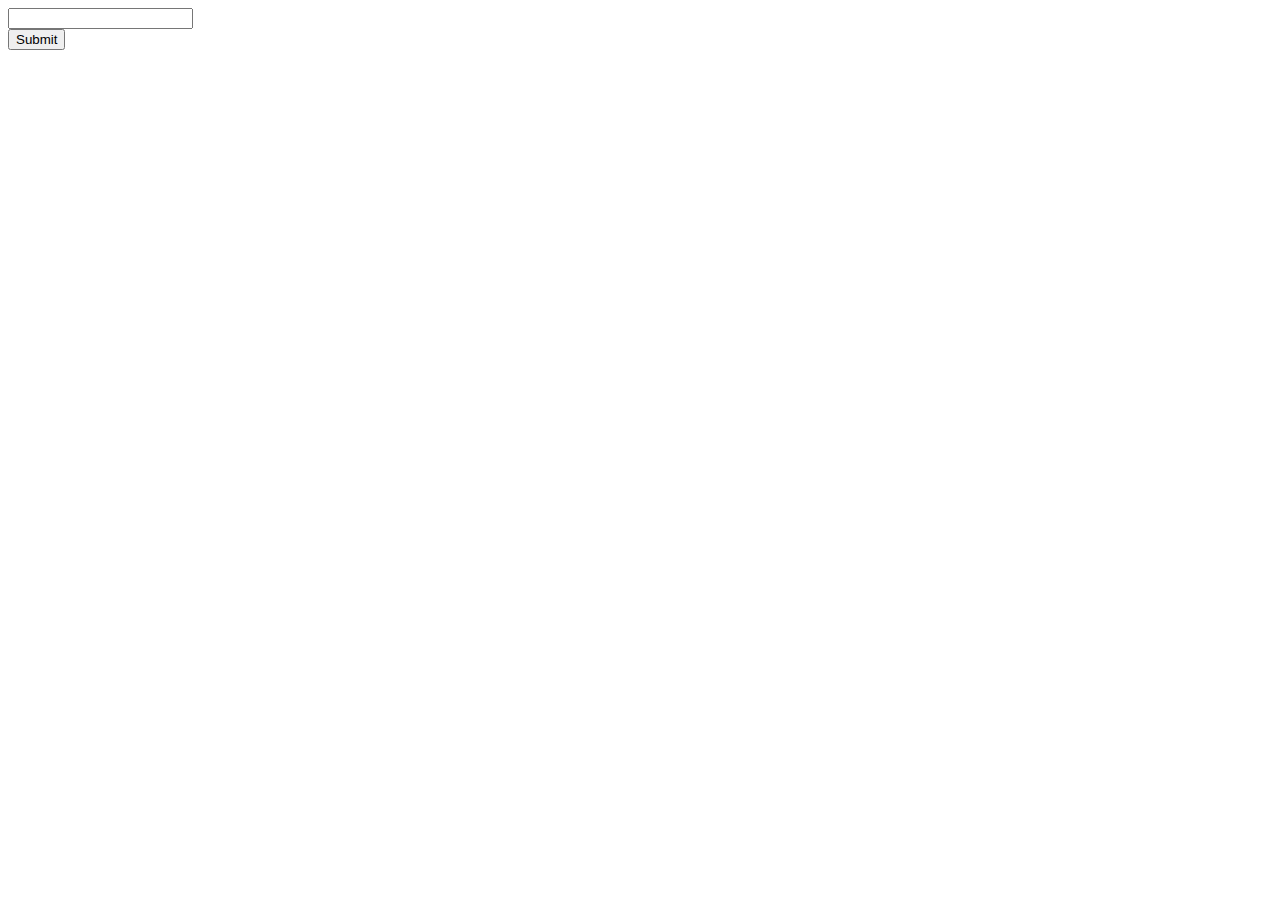
==== ShoppingCartProject/index.html @ b861371d "First Commit -- Changing IDE, from eclipse to netbeans." ====
<!DOCTYPE html>
<!--
To change this license header, choose License Headers in Project Properties.
To change this template file, choose Tools | Templates
and open the template in the editor.
-->
<html>
    <head>
        <title>TODO supply a title</title>
        <meta charset="UTF-8">
        <meta name="viewport" content="width=device-width, initial-scale=1.0">
    </head>
    <body>
        	<form action="SearchResult.php" method="post">
		<div>
		<input type="text" name="searchCriteria"><br>
		<input type="submit" >
		</div>
                </form>
    </body>
</html>
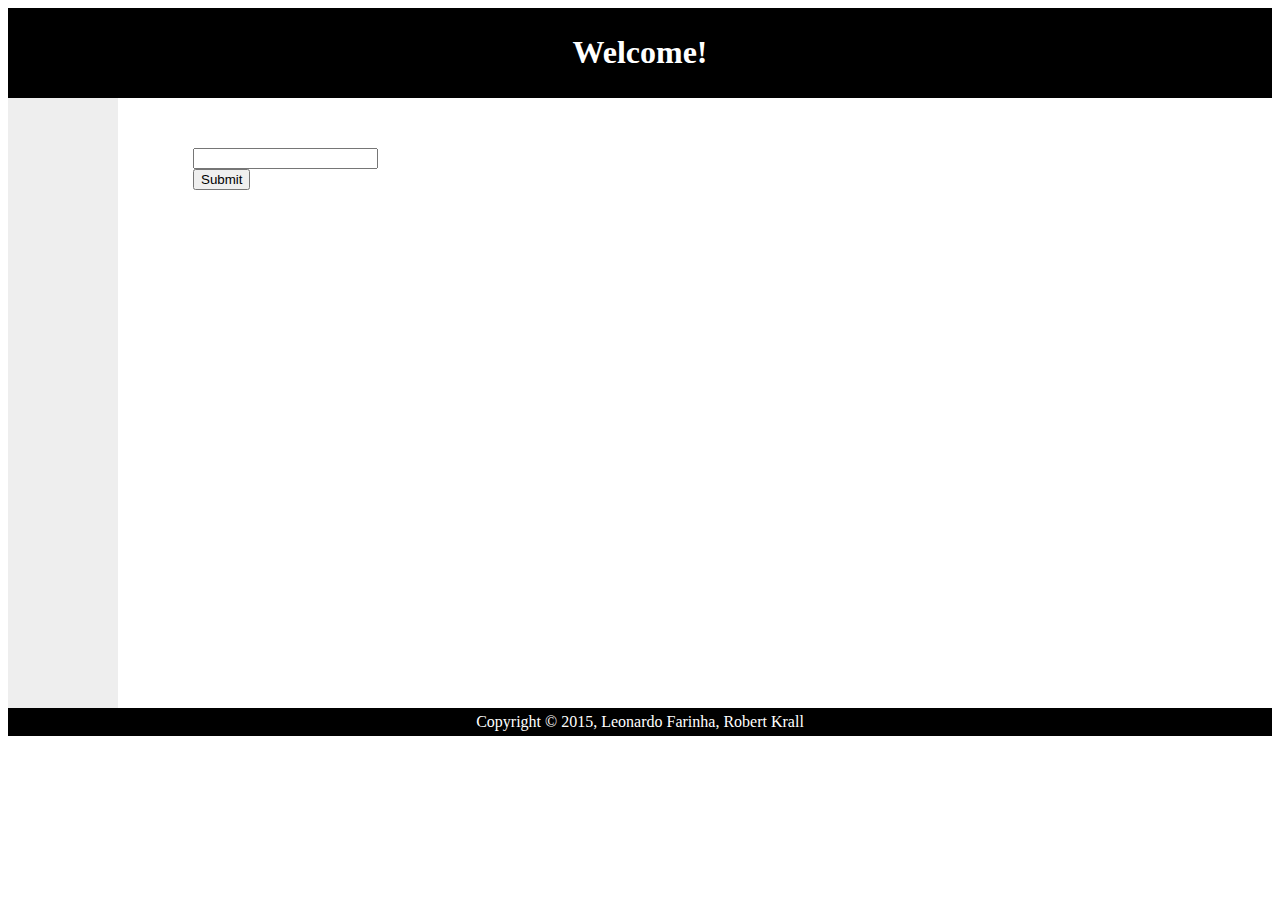
==== commit 7145b206: "UPDATE -- removed unwanted folders." ====
--- a/ShoppingCartProject/index.html
+++ b/ShoppingCartProject/index.html
@@ -6,16 +6,34 @@
 -->
 <html>
     <head>
-        <title>TODO supply a title</title>
+        <title>Project Home</title>
         <meta charset="UTF-8">
         <meta name="viewport" content="width=device-width, initial-scale=1.0">
+        <link rel="stylesheet" type="text/css" href="style/style.css">
     </head>
     <body>
-        	<form action="SearchResult.php" method="post">
+        <div id="header">
+        <h1>Welcome!</h1>
+        </div>
+        
+        <div id="nav">
+        </div>
+
+        <div id="section">
+            
+            <form action="gui/SearchResult.php" method="get">
 		<div>
 		<input type="text" name="searchCriteria"><br>
 		<input type="submit" >
+                
+               
 		</div>
                 </form>
+        </div>
+
+        <div id="footer">
+        Copyright © 2015, Leonardo Farinha, Robert Krall
+        </div>
+ 	
     </body>
 </html>
--- a/ShoppingCartProject/style/style.css
+++ b/ShoppingCartProject/style/style.css
@@ -0,0 +1,91 @@
+@CHARSET "ISO-8859-1";
+#header {
+    background-color:black;
+    color:white;
+    text-align:center;
+    padding:5px;
+}
+#nav {
+    //border: 10px solid blue;
+    line-height:30px;
+    background-color:#eeeeee;
+    height:600px;
+    width:100px;
+    float:left;
+    padding:5px;
+    
+}
+#section {
+    //border: 10px solid blue;
+    width:1000px;
+    float:left;
+    padding-top: 50px;
+    padding-bottom: 50px;
+    padding-left: 75px;
+    padding-right: 10px;
+}
+
+#aside{
+    //border: 10px solid blue;
+    width: 200px;
+    float: right;
+    padding-top: 50px;
+    padding-bottom: 50px;
+    padding-left: 25px;
+    padding-right: 25px;
+}
+
+#footer {
+    background-color:black;
+    color:white;
+    clear:both;
+    text-align:center;
+    padding:5px;
+}
+
+table {
+    width:100%;
+    padding: 10px;
+    border: 10px solid black;
+}
+table, th, td {
+    border: 0px solid #fff;
+    border-collapse: collapse;
+}
+th, td {
+    padding: 5px;
+    text-align: left;
+}
+table#t01 tr:nth-child(even) {
+    background-color: #eee;
+}
+table#t01 tr:nth-child(odd) {
+   background-color:#fff;
+}
+table#t01 th	{
+    background-color: black;
+    color: white;
+}
+
+#searchBox {
+    background: #fff;
+    width: 700px;
+    padding: 10px;
+    border: 25px solid #fff;
+    margin: 25px;
+}
+
+#itemInfoBox{
+    width: 1000px;
+    padding: 10px;
+    //border: 25px solid #fff;
+    //margin: 25px;
+}
+
+/*#shoppingCartButton{
+  padding:5px;
+  background-color: #dcdcdc;
+  border: 2px solid #666;
+  color: black;
+  text-decoration:none;
+}*/
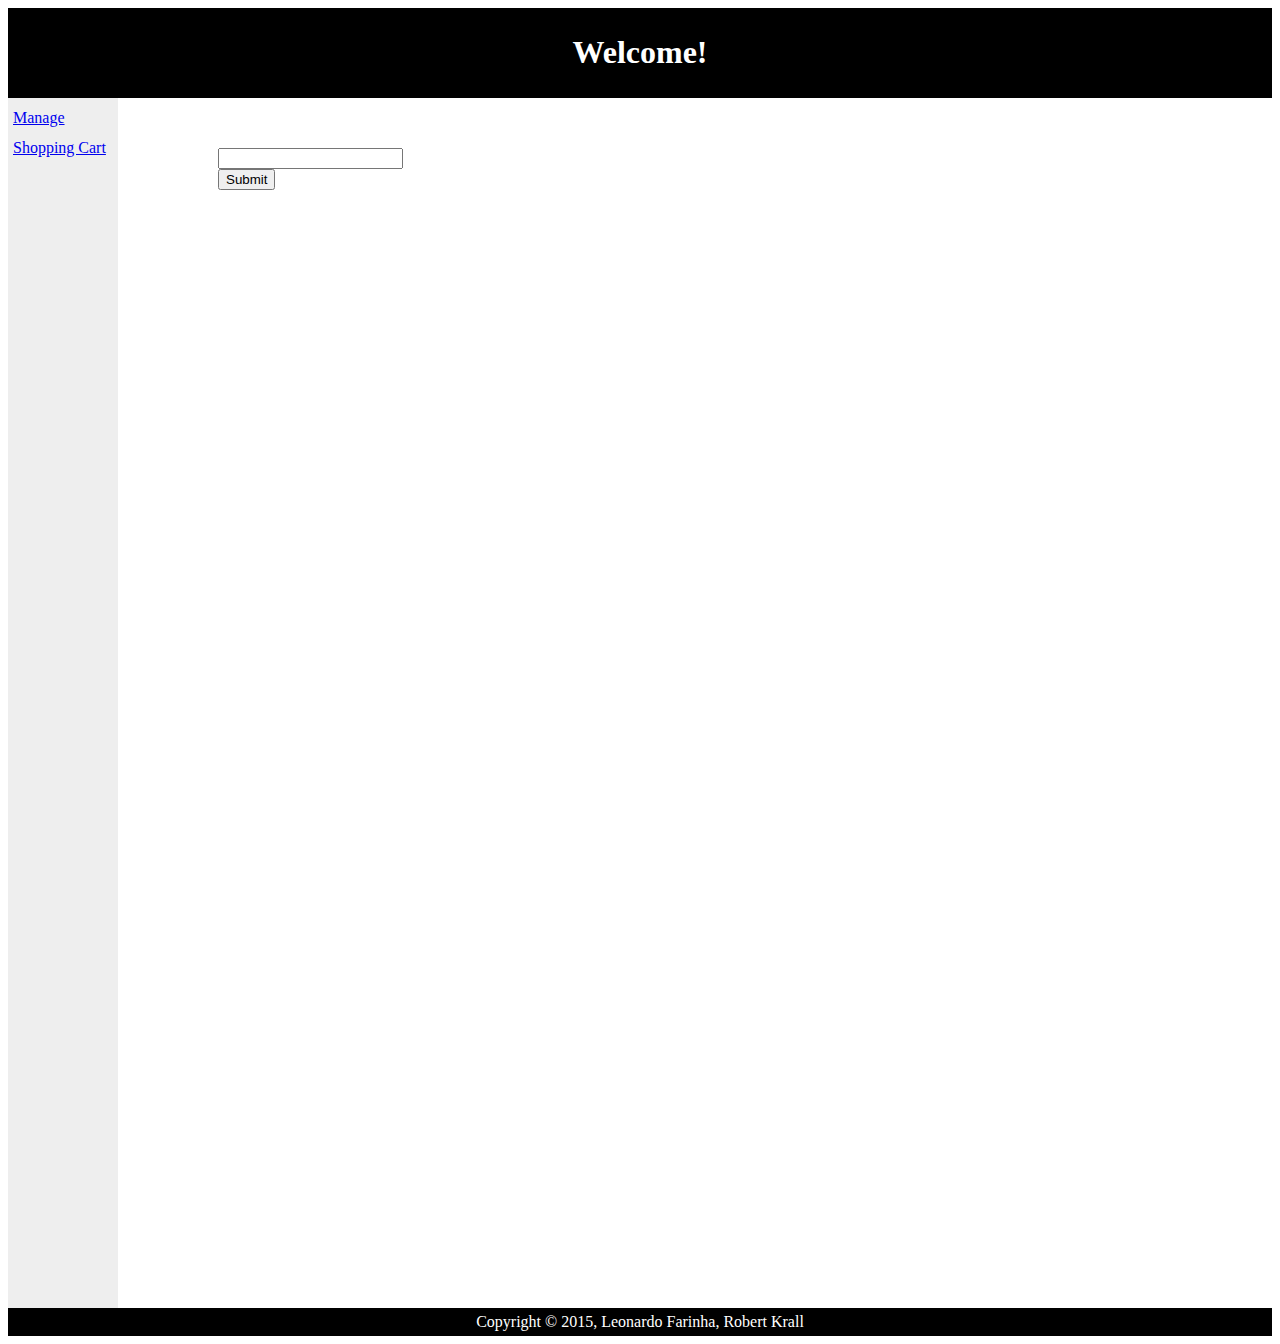
==== commit 55efb8d8: "Added more functionality -- Now we can remove items from the ShoppingCart (visually) thanks to JQuer" ====
--- a/ShoppingCartProject/index.html
+++ b/ShoppingCartProject/index.html
@@ -17,6 +17,7 @@
         </div>
         
         <div id="nav">
+            <a href="gui/ManageShoppingCart.php">Manage Shopping Cart</a>
         </div>
 
         <div id="section">
@@ -30,10 +31,10 @@
 		</div>
                 </form>
         </div>
-
+        
         <div id="footer">
         Copyright © 2015, Leonardo Farinha, Robert Krall
         </div>
- 	
+
     </body>
 </html>
--- a/ShoppingCartProject/style/style.css
+++ b/ShoppingCartProject/style/style.css
@@ -9,7 +9,7 @@
     //border: 10px solid blue;
     line-height:30px;
     background-color:#eeeeee;
-    height:600px;
+    height:1200px;
     width:100px;
     float:left;
     padding:5px;
@@ -21,18 +21,19 @@
     float:left;
     padding-top: 50px;
     padding-bottom: 50px;
-    padding-left: 75px;
+    padding-left: 100px;
     padding-right: 10px;
 }
 
 #aside{
     //border: 10px solid blue;
-    width: 200px;
+    width: 155px;
     float: right;
-    padding-top: 50px;
+    padding-top: 100px;
     padding-bottom: 50px;
     padding-left: 25px;
     padding-right: 25px;
+   
 }
 
 #footer {
@@ -44,12 +45,15 @@
 }
 
 table {
-    width:100%;
-    padding: 10px;
-    border: 10px solid black;
+    width:80%;
+    padding: 20px;
+    padding-left: 25px;
+    padding-right: 25px;
+    padding-bottom: 25px;
+    padding-top: 25px;
 }
 table, th, td {
-    border: 0px solid #fff;
+    border: 0px solid #eeeeee;
     border-collapse: collapse;
 }
 th, td {
@@ -67,19 +71,35 @@
     color: white;
 }
 
+table#t02 tr:nth-child(even) {
+    background-color: #eee;
+}
+table#t02 tr:nth-child(odd) {
+   background-color: #eee;
+}
+table#t02 th	{
+    background-color: black;
+    color: white;
+}
+
 #searchBox {
     background: #fff;
-    width: 700px;
+    width: 950px;
     padding: 10px;
-    border: 25px solid #fff;
-    margin: 25px;
+    //border: 25px solid #fff;
+    //margin: 25px;
 }
 
 #itemInfoBox{
-    width: 1000px;
+    width: 900px;
     padding: 10px;
     //border: 25px solid #fff;
     //margin: 25px;
+}
+
+#tableBox{
+    border-radius: 25px;
+    
 }
 
 /*#shoppingCartButton{
@@ -89,3 +109,4 @@
   color: black;
   text-decoration:none;
 }*/
+
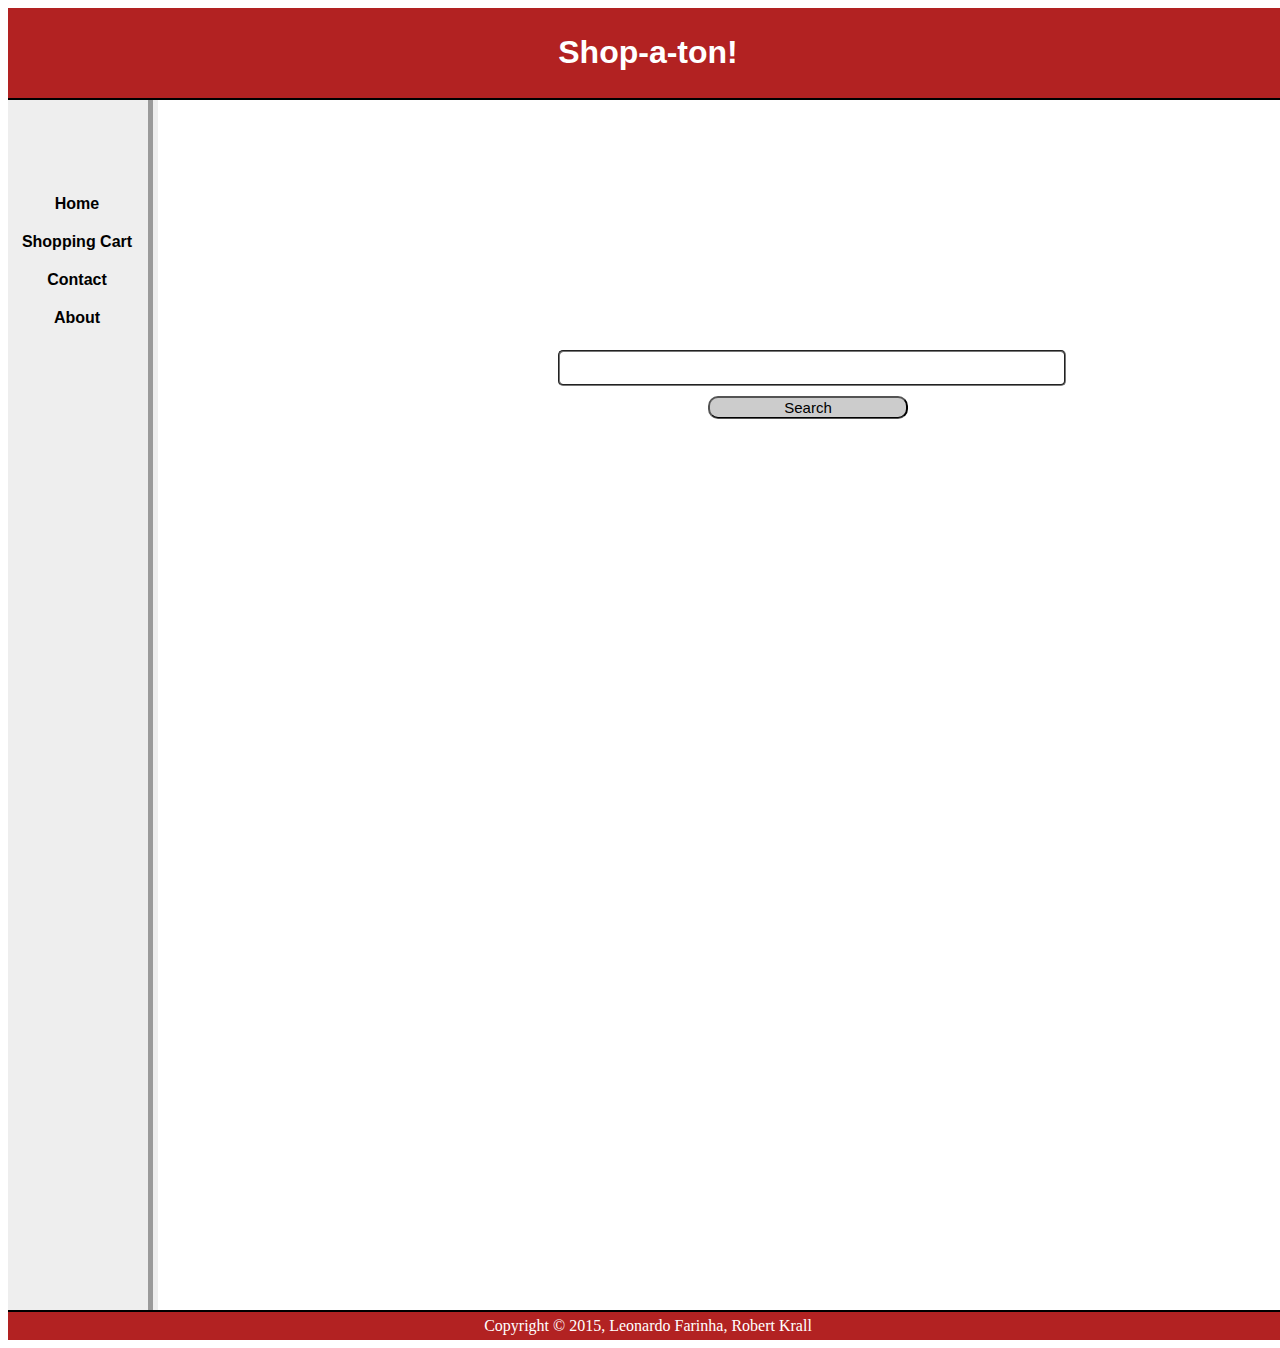
==== commit 5a503b9f: "Added some decorations and design to the index and itemview" ====
--- a/ShoppingCartProject/index.html
+++ b/ShoppingCartProject/index.html
@@ -13,23 +13,24 @@
     </head>
     <body>
         <div id="header">
-        <h1>Welcome!</h1>
+            <h1>Shop-a-ton!</h1>
         </div>
         
-        <div id="nav">
-            <a href="gui/ManageShoppingCart.php">Manage Shopping Cart</a>
+        <div id="nav">    
+        <ul>
+          <li><a href="#home">Home</a></li>
+          <li><a href="gui/ManageShoppingCart.php">Shopping Cart</a></li>
+          <li><a href="#contact">Contact</a></li>
+          <li><a href="#about">About</a></li>
+        </ul>
         </div>
 
-        <div id="section">
-            
+        <div id="section">   
             <form action="gui/SearchResult.php" method="get">
-		<div>
-		<input type="text" name="searchCriteria"><br>
-		<input type="submit" >
-                
-               
-		</div>
-                </form>
+                <div id="searchInputPlacement"><input id="searchInputDecor" size="100" type="text" name="searchCriteria"/></div>
+                <br><br>
+                <div id="searchButtonPlacement"><button id="searchButtonDecor" type="submit" >Search</button></div>
+            </form>
         </div>
         
         <div id="footer">
--- a/ShoppingCartProject/style/style.css
+++ b/ShoppingCartProject/style/style.css
@@ -1,16 +1,19 @@
 @CHARSET "ISO-8859-1";
 #header {
-    background-color:black;
+    background-color: firebrick;
     color:white;
     text-align:center;
     padding:5px;
+    border-bottom: 2px solid black;
+    font-family: sans-serif;
 }
 #nav {
-    //border: 10px solid blue;
+    border-right: 10px solid #eeeeee;
+    border-right-style: groove;
     line-height:30px;
-    background-color:#eeeeee;
+    background-color: #eeeeee;
     height:1200px;
-    width:100px;
+    width:130px;
     float:left;
     padding:5px;
     
@@ -37,11 +40,12 @@
 }
 
 #footer {
-    background-color:black;
+    background-color: firebrick;
     color:white;
     clear:both;
     text-align:center;
     padding:5px;
+    border-top: 2px solid black;
 }
 
 table {
@@ -52,8 +56,13 @@
     padding-bottom: 25px;
     padding-top: 25px;
 }
+
+body{
+    width:100%;
+}
+
 table, th, td {
-    border: 0px solid #eeeeee;
+    border: 2px solid #eeeeee;
     border-collapse: collapse;
 }
 th, td {
@@ -82,9 +91,45 @@
     color: white;
 }
 
+ul {
+    list-style-type: none;
+    margin: 0;
+    padding: 0;
+    overflow: hidden;
+    padding-top: 80px;
+}
+
+li {
+    float: left;
+}
+
+a:link, a:visited {
+    display: block;
+    width: 120px;
+    font-weight: bold;
+    color: black;
+    background-color: #eeeeee;
+    text-align: center;
+    padding: 4px;
+    text-decoration: none;
+    font-family: sans-serif;
+}
+
+a:hover, a:active {
+    background-color: #cccccc;
+}
+
+.searchInput{
+    float: left;
+    padding-top: 10px;
+    padding-left: 100px;
+    padding-right: 100px;
+    padding-bottom: 10px;
+}
+
 #searchBox {
     background: #fff;
-    width: 950px;
+    width: 900px;
     padding: 10px;
     //border: 25px solid #fff;
     //margin: 25px;
@@ -99,14 +144,32 @@
 
 #tableBox{
     border-radius: 25px;
-    
+}
+#searchInputPlacement{
+    float: left;
+    padding-left: 300px;
+    padding-top: 200px;
 }
 
-/*#shoppingCartButton{
-  padding:5px;
-  background-color: #dcdcdc;
-  border: 2px solid #666;
-  color: black;
-  text-decoration:none;
-}*/
+#searchInputDecor{
+    width: 500px;
+    height: 30px;
+    border-radius: 5px;
+    border-style: groove;
+}
 
+#searchButtonPlacement{
+    padding-top: 10px;
+    padding-left: 450px;
+    float: left;
+}
+
+#searchButtonDecor{
+    border-radius: 10px;
+    border-bottom-style: groove;
+    width: 200px;
+    background-color: #cccccc;
+    font-family: sans-serif;
+    font-size: 15px;
+}
+
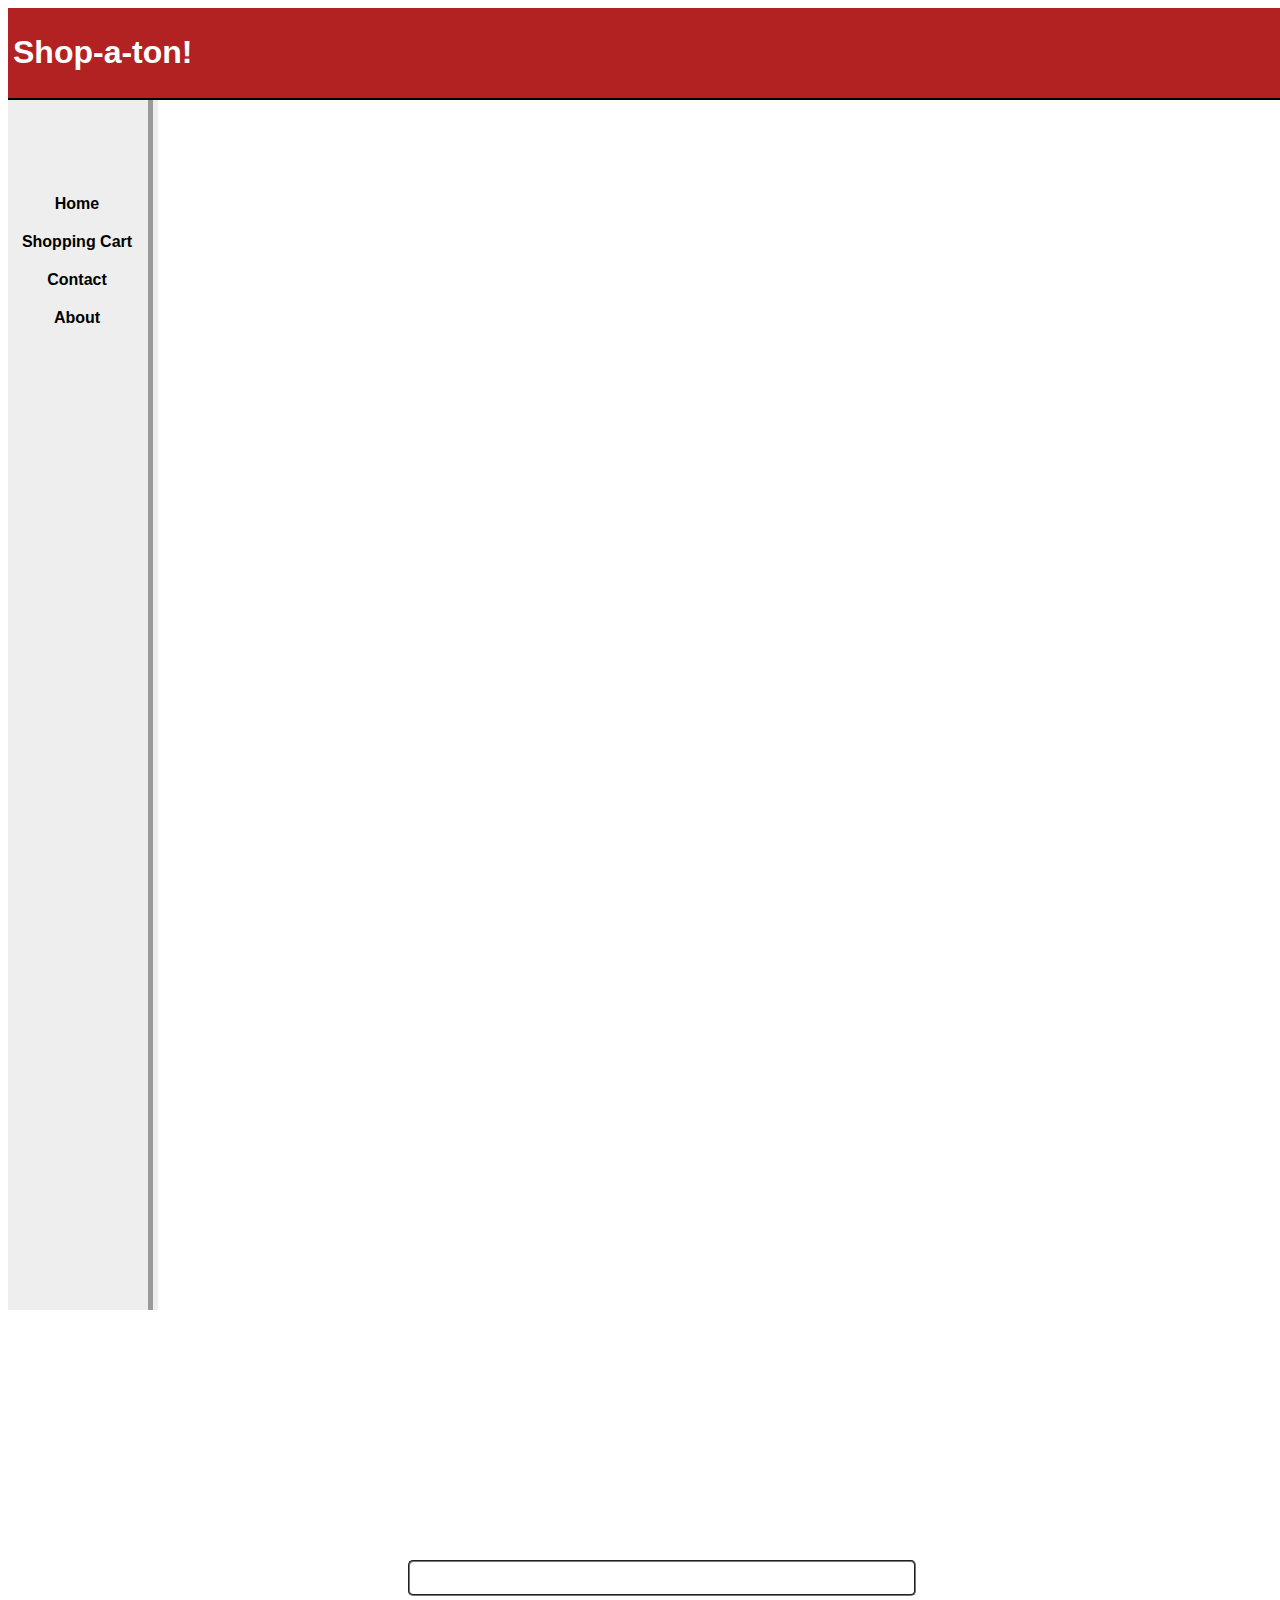
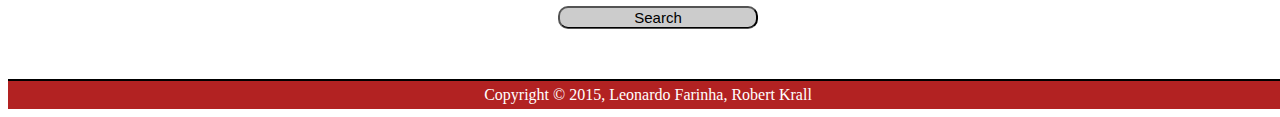
==== commit 9e235fb3: "New! -- more and more design features and cosmetic changes." ====
--- a/ShoppingCartProject/index.html
+++ b/ShoppingCartProject/index.html
@@ -12,10 +12,10 @@
         <link rel="stylesheet" type="text/css" href="style/style.css">
     </head>
     <body>
-        <div id="header">
+        <div id="header" class="">
             <h1>Shop-a-ton!</h1>
         </div>
-        
+        <div class="container">
         <div id="nav">    
         <ul>
           <li><a href="#home">Home</a></li>
@@ -36,6 +36,6 @@
         <div id="footer">
         Copyright © 2015, Leonardo Farinha, Robert Krall
         </div>
-
+        </div>
     </body>
 </html>
--- a/ShoppingCartProject/style/style.css
+++ b/ShoppingCartProject/style/style.css
@@ -1,8 +1,12 @@
 @CHARSET "ISO-8859-1";
+
+.container{
+    position: relative;
+}
+
 #header {
     background-color: firebrick;
     color:white;
-    text-align:center;
     padding:5px;
     border-bottom: 2px solid black;
     font-family: sans-serif;
@@ -19,24 +23,19 @@
     
 }
 #section {
-    //border: 10px solid blue;
-    width:1000px;
-    float:left;
+    width: 950px;
+    float: left;
     padding-top: 50px;
     padding-bottom: 50px;
     padding-left: 100px;
-    padding-right: 10px;
+    padding-right: 100px;
 }
 
 #aside{
-    //border: 10px solid blue;
     width: 155px;
+    height: 1200px;
     float: right;
-    padding-top: 100px;
-    padding-bottom: 50px;
-    padding-left: 25px;
-    padding-right: 25px;
-   
+    padding: 158px 52px 100px 20px;
 }
 
 #footer {
@@ -48,28 +47,33 @@
     border-top: 2px solid black;
 }
 
+body{
+    width:100%;
+}
+
 table {
-    width:80%;
-    padding: 20px;
+    border: 1px solid black;
+    border-radius: 25px;
+    border-collapse: collapse;
+    background-color: #eee;
+    width: 900px;
     padding-left: 25px;
     padding-right: 25px;
     padding-bottom: 25px;
     padding-top: 25px;
 }
 
-body{
-    width:100%;
-}
 
 table, th, td {
-    border: 2px solid #eeeeee;
-    border-collapse: collapse;
+    border-width: 5px;
 }
 th, td {
     padding: 5px;
-    text-align: left;
+    /*text-align: left;*/
 }
 table#t01 tr:nth-child(even) {
+    border-radius: 25px;
+    width: 700px;
     background-color: #eee;
 }
 table#t01 tr:nth-child(odd) {
@@ -129,17 +133,8 @@
 
 #searchBox {
     background: #fff;
-    width: 900px;
-    padding: 10px;
-    //border: 25px solid #fff;
-    //margin: 25px;
-}
-
-#itemInfoBox{
-    width: 900px;
-    padding: 10px;
-    //border: 25px solid #fff;
-    //margin: 25px;
+    width: 600px;
+    padding: 51px 33px;
 }
 
 #tableBox{
@@ -173,3 +168,26 @@
     font-size: 15px;
 }
 
+#sideButtonDecor{
+    border-radius: 25px;
+    border-style: solid;
+    border-color: #999999;
+    width: 150px;
+    height: 50px;
+}
+
+#sideButtonDecor:hover{
+    background-color: #cccccc;
+}
+
+#sideButtonDecor:active{
+    background-color: #999999;
+}
+
+#asideButtonBox{
+    background-color: coral;
+    box-shadow: 0px 2px 6px 4px;
+    border-radius: 10px;
+    border-style: solid;
+    padding: 60px 163px 59px 14px;
+}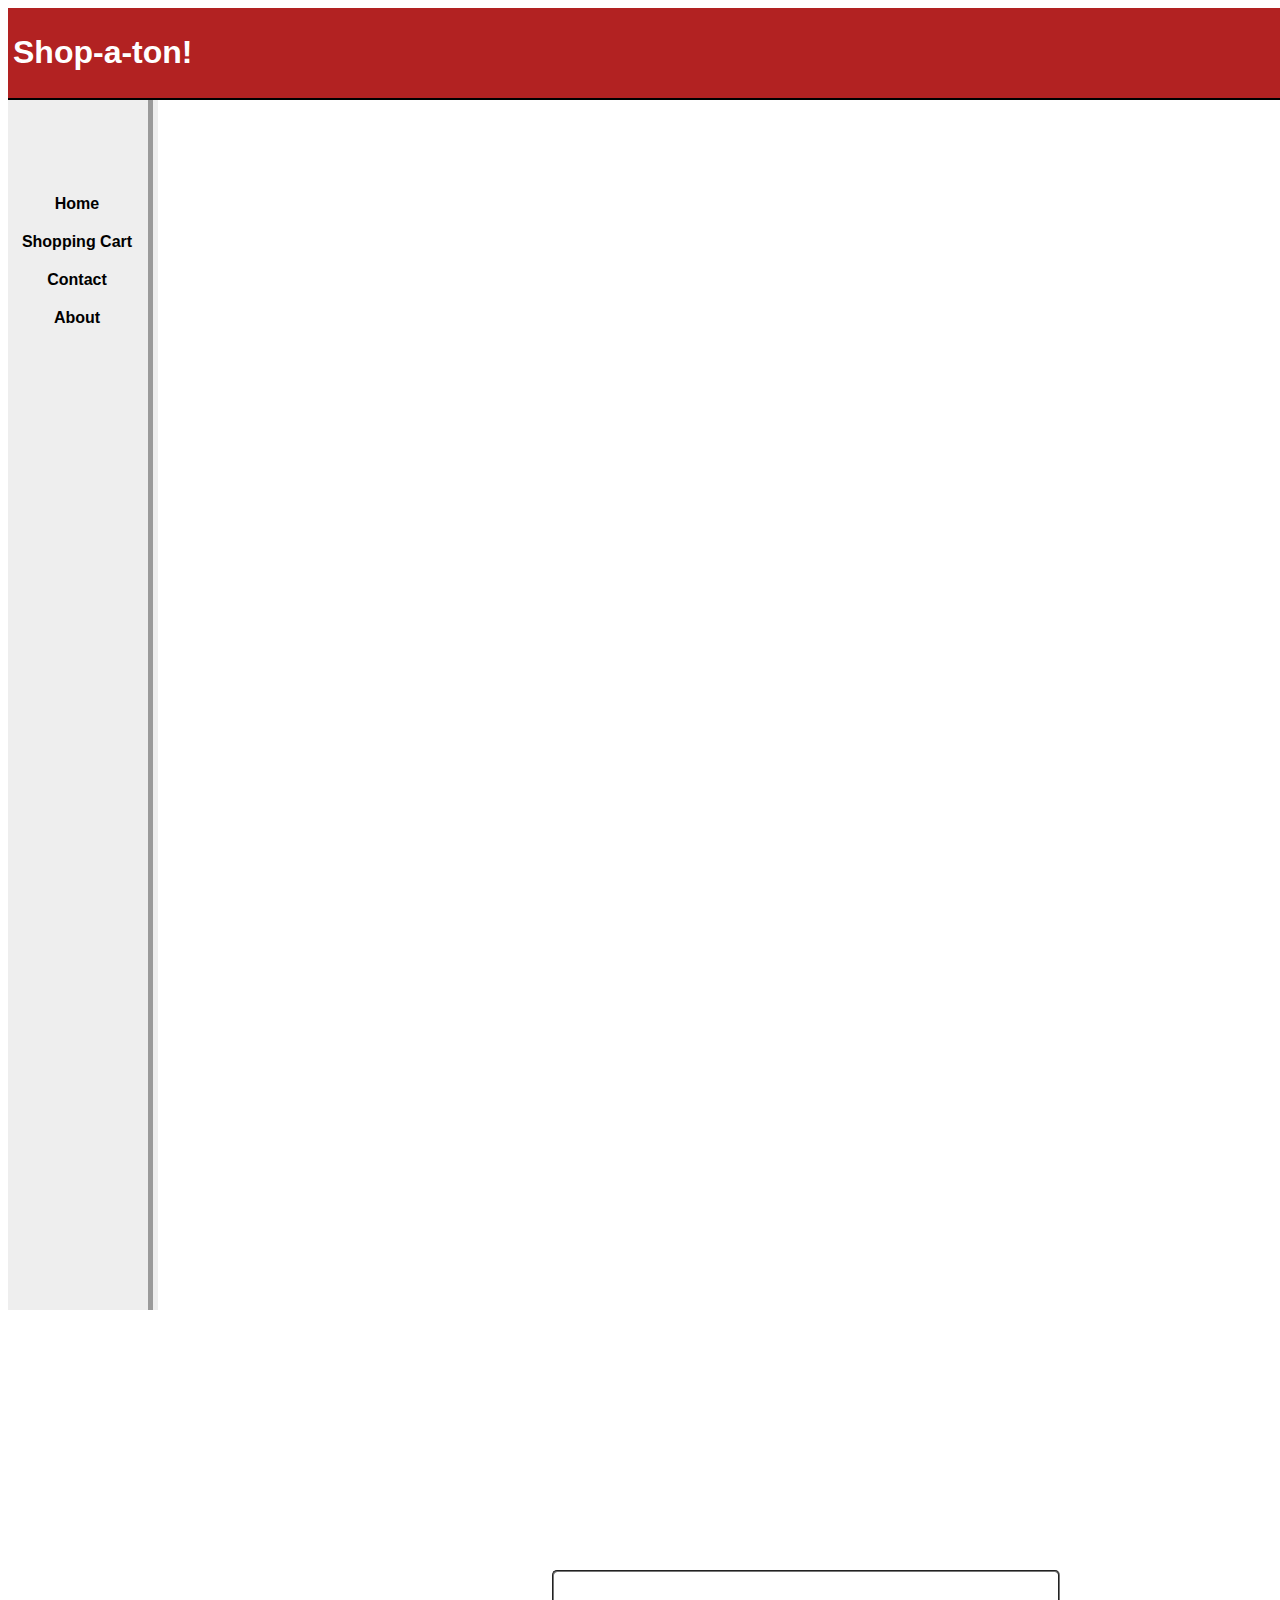
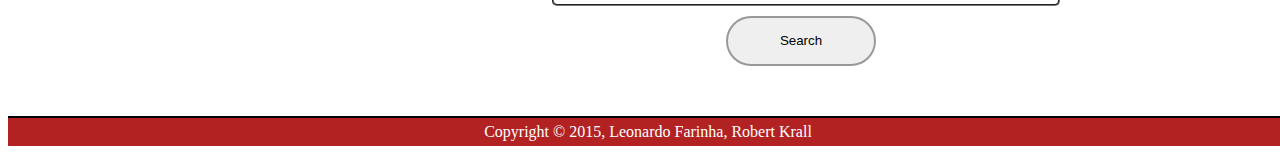
==== commit 902180b8: "Test commit" ====
--- a/ShoppingCartProject/index.html
+++ b/ShoppingCartProject/index.html
@@ -24,12 +24,14 @@
           <li><a href="#about">About</a></li>
         </ul>
         </div>
-
+        
         <div id="section">   
-            <form action="gui/SearchResult.php" method="get">
-                <div id="searchInputPlacement"><input id="searchInputDecor" size="100" type="text" name="searchCriteria"/></div>
+            <form name="searchform" action="gui/SearchResult.php" method="get">
+                <div id="searchInputPlacement"><input id="searchInputDecor" size="100" type="text" name="searchCriteria" required=""/></div>
                 <br><br>
-                <div id="searchButtonPlacement"><button id="searchButtonDecor" type="submit" >Search</button></div>
+                <div id="searchButtonPlacement"><button name="search" id="sideButtonDecor" type="submit">Search</button></div>
+                <br>
+                <p id="validation"></p>
             </form>
         </div>
         
--- a/ShoppingCartProject/style/style.css
+++ b/ShoppingCartProject/style/style.css
@@ -142,8 +142,8 @@
 }
 #searchInputPlacement{
     float: left;
-    padding-left: 300px;
-    padding-top: 200px;
+    padding-left: 444px;
+    padding-top: 210px;
 }
 
 #searchInputDecor{
@@ -155,7 +155,7 @@
 
 #searchButtonPlacement{
     padding-top: 10px;
-    padding-left: 450px;
+    padding-left: 618px;
     float: left;
 }
 
@@ -190,4 +190,8 @@
     border-radius: 10px;
     border-style: solid;
     padding: 60px 163px 59px 14px;
+}
+
+#checkoutForm{
+    padding: 129px 200px;
 }